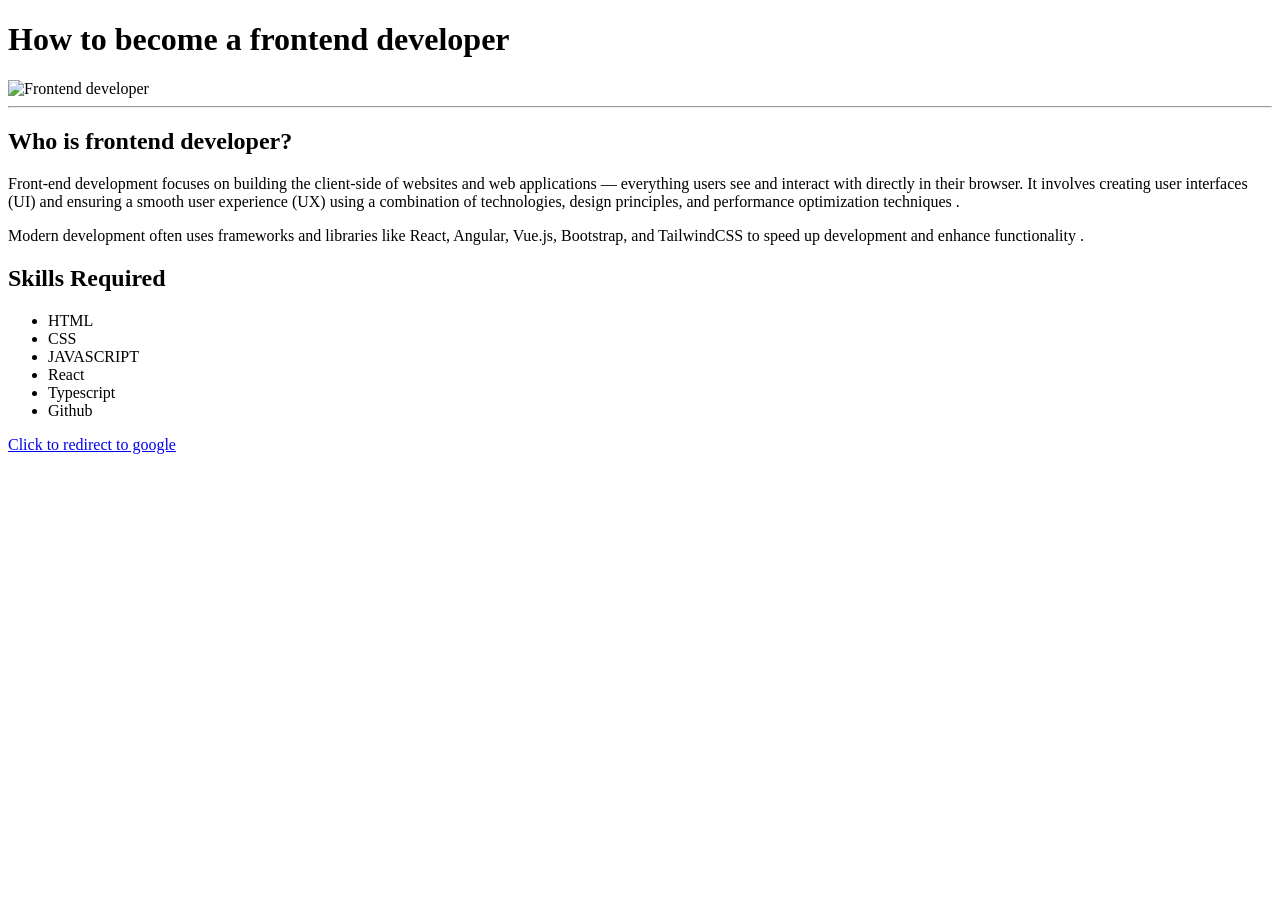
==== index.html @ c4d82bff "Initial commit" ====
<!DOCTYPE html>
<html lang="en">
<head>
    <meta charset="UTF-8">
    <meta name="viewport" content="width=device-width, initial-scale=1.0">
    <title>Project</title>
</head>
<body>
    <h1>How to become a frontend developer</h1>
    <img src="https://www.trickyenough.com/wp-content/uploads/2020/08/development-scaled.jpg" height="200px" width="200px" alt="Frontend developer">
    <hr>
    <h2>Who is frontend developer?</h2>
    <p>Front-end development focuses on building the client-side of websites and web applications — everything users see and interact with directly in their browser. It involves creating user interfaces (UI) and ensuring a smooth user experience (UX) using a combination of technologies, design principles, and performance optimization techniques .</p>
    <p>Modern development often uses frameworks and libraries like React, Angular, Vue.js, Bootstrap, and TailwindCSS to speed up development and enhance functionality .</p>
    <h2>Skills Required</h2>
    <ul>
        <li>HTML</li>
        <li>CSS</li>
        <li>JAVASCRIPT</li>
        <li>React</li>
        <li>Typescript</li>
        <li>Github</li>
    </ul>
    <a href="https://www.google.com/" target="_blank">Click to redirect to google</a>

</body>
</html>
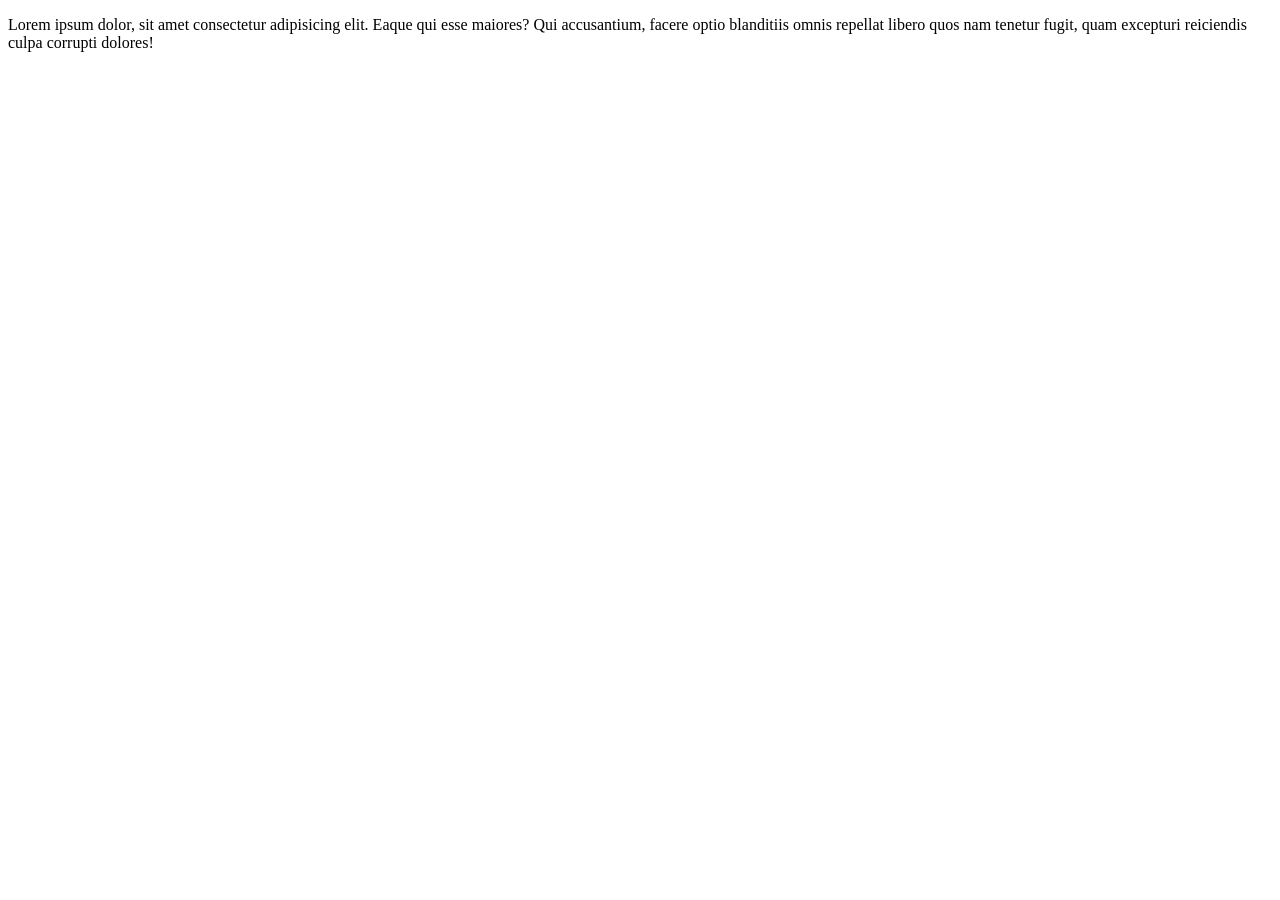
==== commit ac7c159e: "commit" ====
--- a/index.html
+++ b/index.html
@@ -3,25 +3,11 @@
 <head>
     <meta charset="UTF-8">
     <meta name="viewport" content="width=device-width, initial-scale=1.0">
-    <title>Project</title>
+    <title>Practice sheet</title>
 </head>
 <body>
-    <h1>How to become a frontend developer</h1>
-    <img src="https://www.trickyenough.com/wp-content/uploads/2020/08/development-scaled.jpg" height="200px" width="200px" alt="Frontend developer">
-    <hr>
-    <h2>Who is frontend developer?</h2>
-    <p>Front-end development focuses on building the client-side of websites and web applications — everything users see and interact with directly in their browser. It involves creating user interfaces (UI) and ensuring a smooth user experience (UX) using a combination of technologies, design principles, and performance optimization techniques .</p>
-    <p>Modern development often uses frameworks and libraries like React, Angular, Vue.js, Bootstrap, and TailwindCSS to speed up development and enhance functionality .</p>
-    <h2>Skills Required</h2>
-    <ul>
-        <li>HTML</li>
-        <li>CSS</li>
-        <li>JAVASCRIPT</li>
-        <li>React</li>
-        <li>Typescript</li>
-        <li>Github</li>
-    </ul>
-    <a href="https://www.google.com/" target="_blank">Click to redirect to google</a>
-
+    <script src="datatype.js"></script>
+    <p>Lorem ipsum dolor, sit amet consectetur adipisicing elit. Eaque qui esse maiores? Qui accusantium, facere optio blanditiis omnis repellat libero quos nam tenetur fugit, quam excepturi reiciendis culpa corrupti dolores!</p>
+    
 </body>
 </html>
